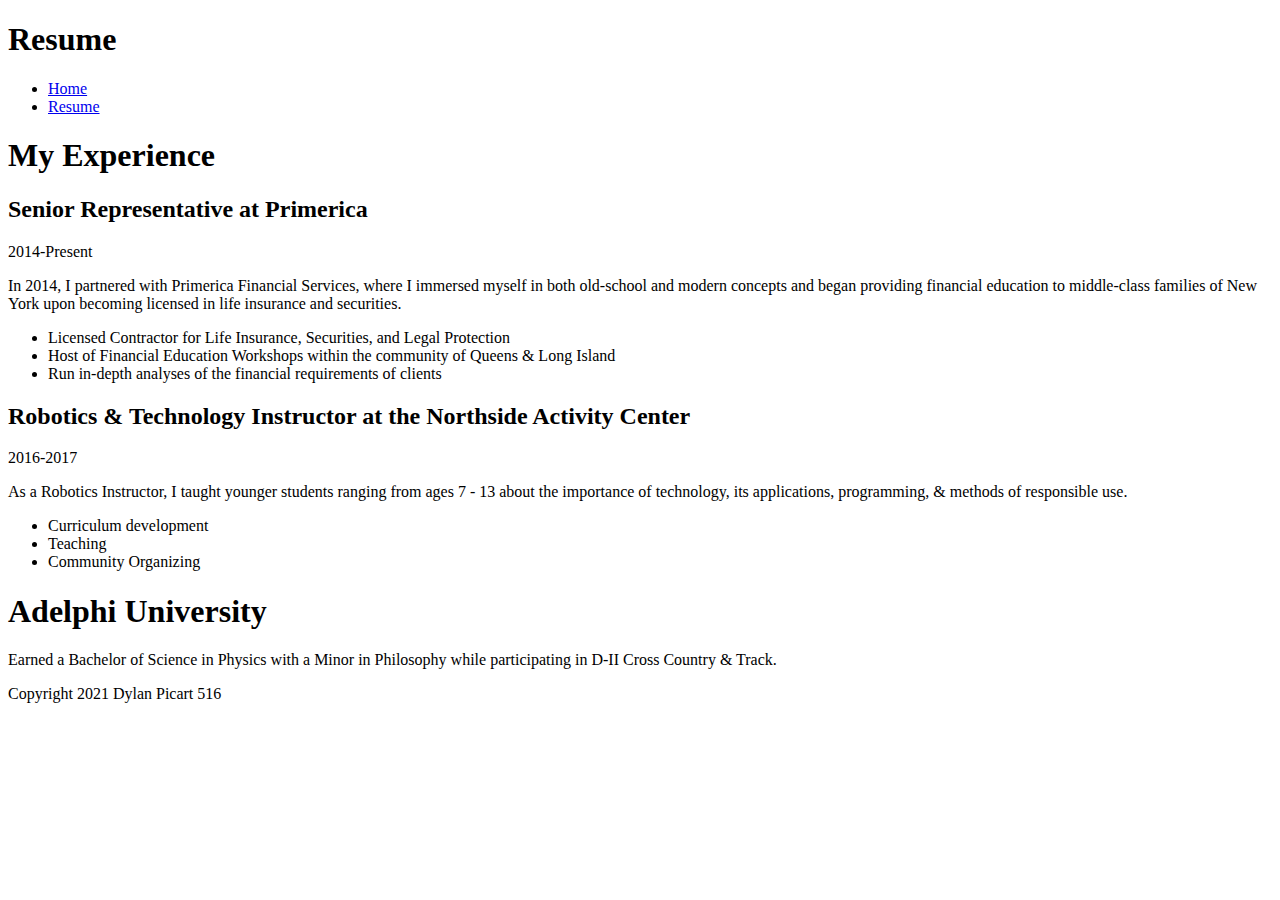
==== Module_3_HTML/Portfolio/resume.html @ 5bbcbe5d "Move resume to portfolio" ====
<!DOCTYPE html>
<html>
<head>
	<title>Dylan Picart's Resume</title>
</head>
<body>
	<div class="banner">
		<div class="title">
			<h1>Resume</h1>
		</div>
		<div class="nav">
			<ul>
				<li><a href="index.html">Home<a/></li>
				<li><a href="resume.html">Resume<a/></li>
			</ul>
		</div>
	</div>

	<div class="jobs">
		<h1>My Experience</h1>
		<div class="job">
			<h2>Senior Representative at Primerica</h2>
			<p class="date">2014-Present</p>
			<p class="desc">In 2014, I partnered with Primerica Financial Services, where I immersed myself in both old-school and modern concepts and began providing financial education to middle-class families of New York upon becoming licensed in life insurance and securities.</p>
			<ul class="duties">
				<li>Licensed Contractor for Life Insurance, Securities, and Legal Protection</li>
				<li>Host of Financial Education Workshops within the community of Queens & Long Island</li>
				<li>Run in-depth analyses of the financial requirements of clients</li>
			</ul>
		</div>
		<div class="job">
			<h2>Robotics & Technology Instructor at the Northside Activity Center</h2>
			<p class="date">2016-2017</p>
			<p class="desc">As a Robotics Instructor, I taught younger students ranging from ages 7 - 13 about the importance of technology, its applications, programming, & methods of responsible use.</p>
			<ul class="duties">
				<li>Curriculum development</li>
				<li>Teaching</li>
				<li>Community Organizing</li>
			</ul>
		</div>
	</div>

	<div class="education">
		<h1>Adelphi University</h1>
		<p>Earned a Bachelor of Science in Physics with a Minor in Philosophy while participating in D-II Cross Country & Track.</p>
	</div>

	<div class="footer">
		<p>Copyright 2021 Dylan Picart 516</p>
	</div>
</body>
</html>
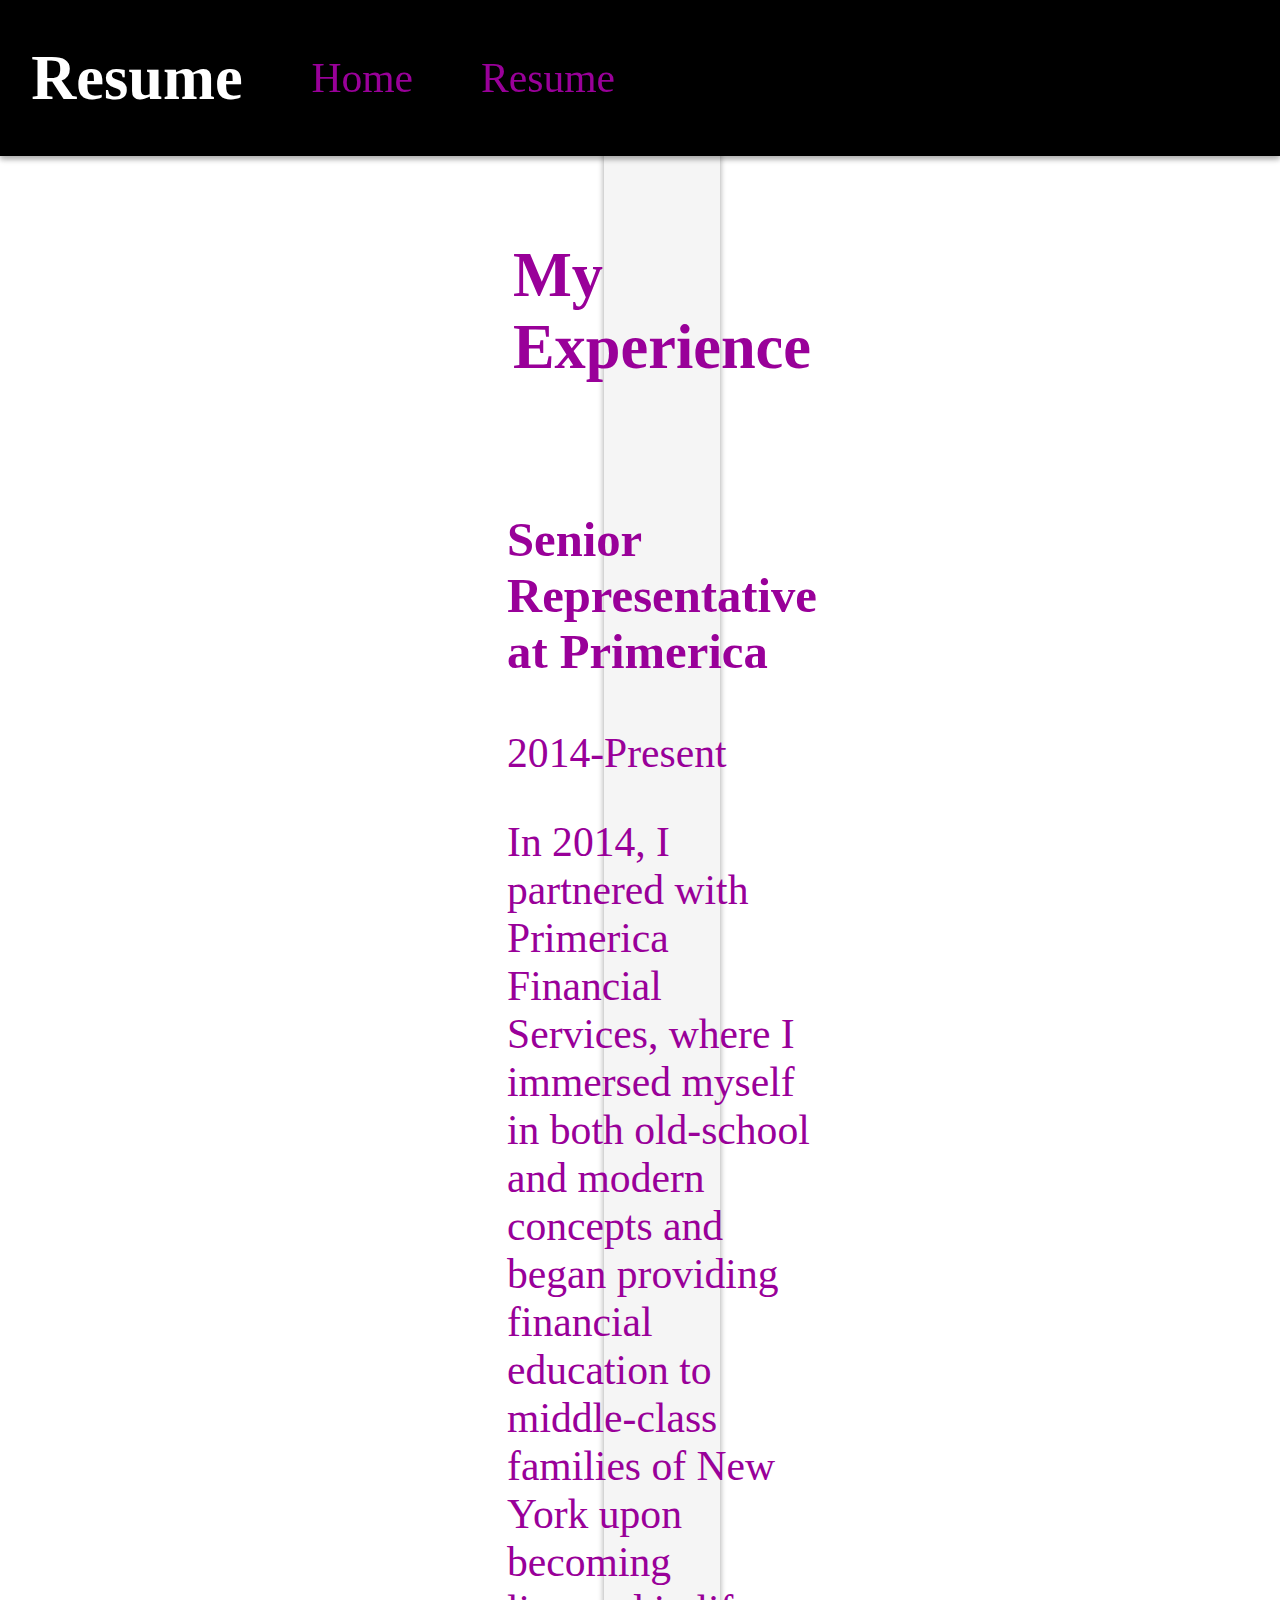
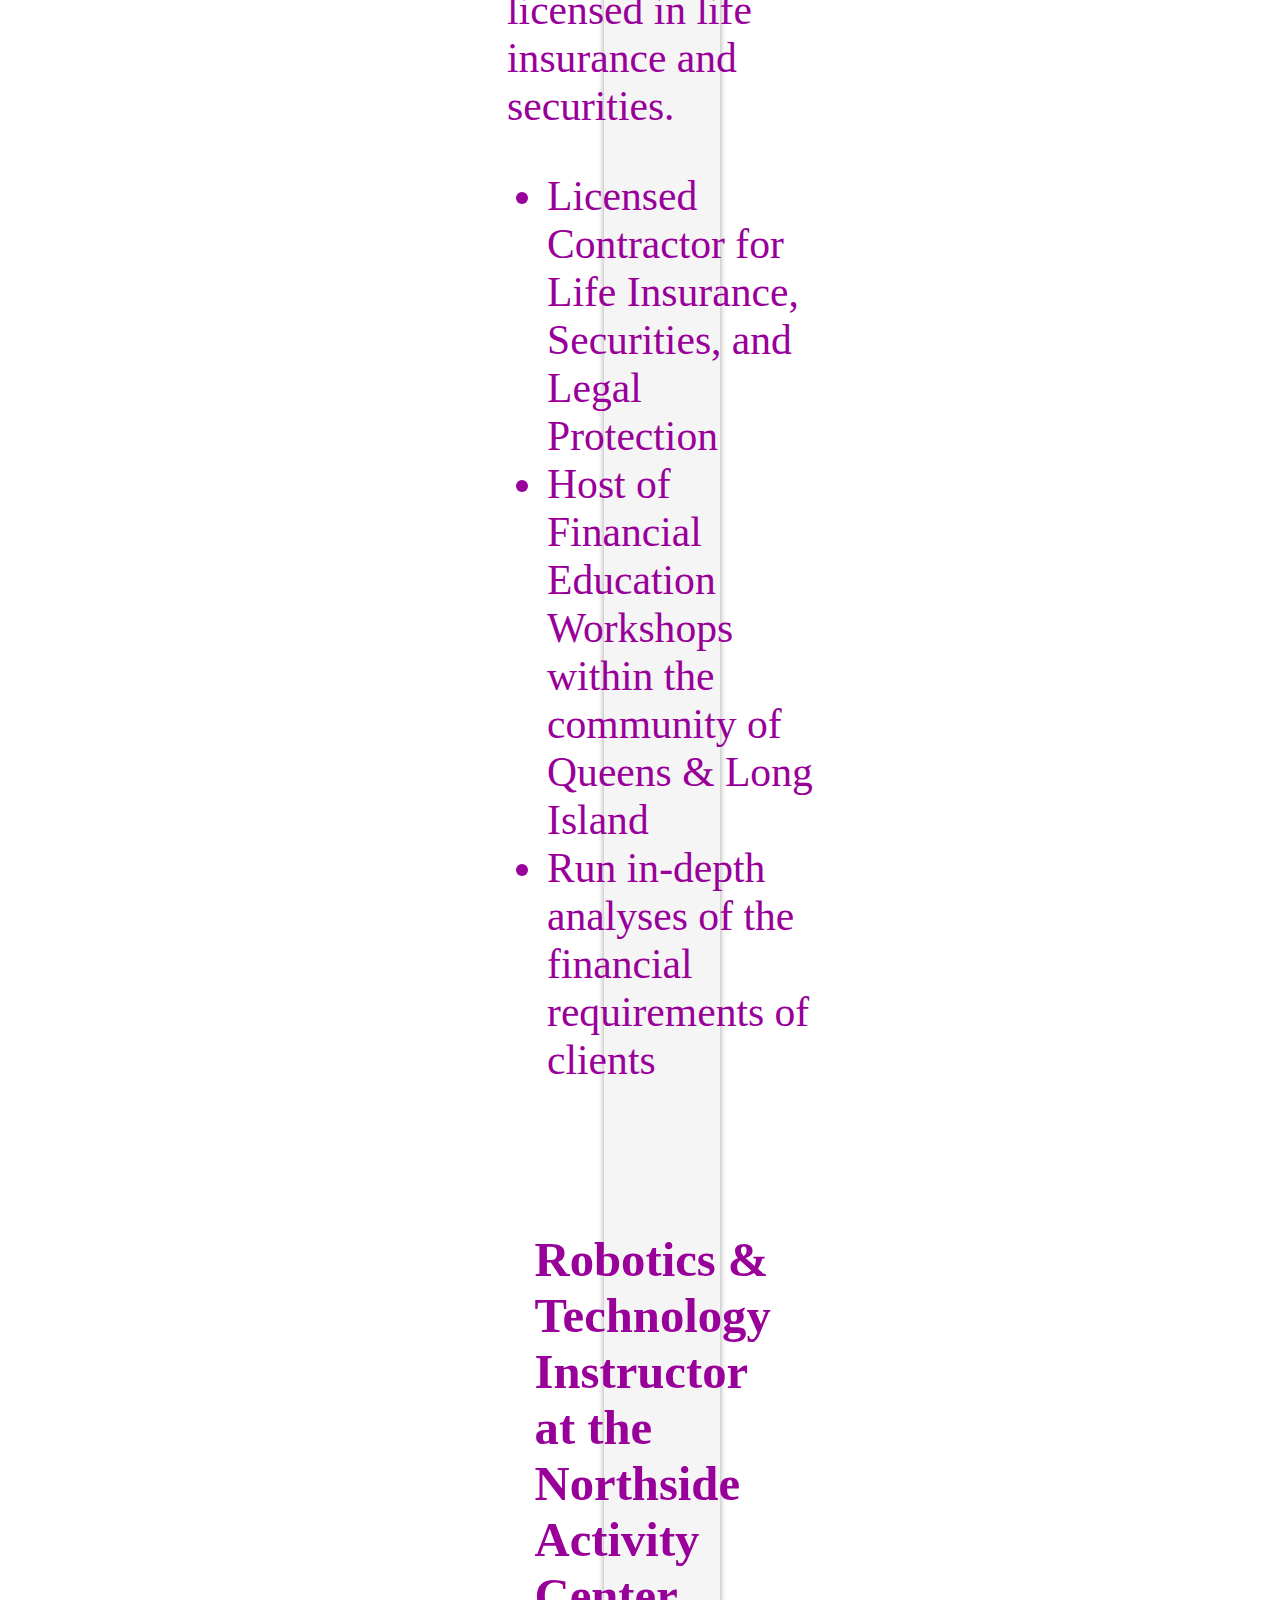
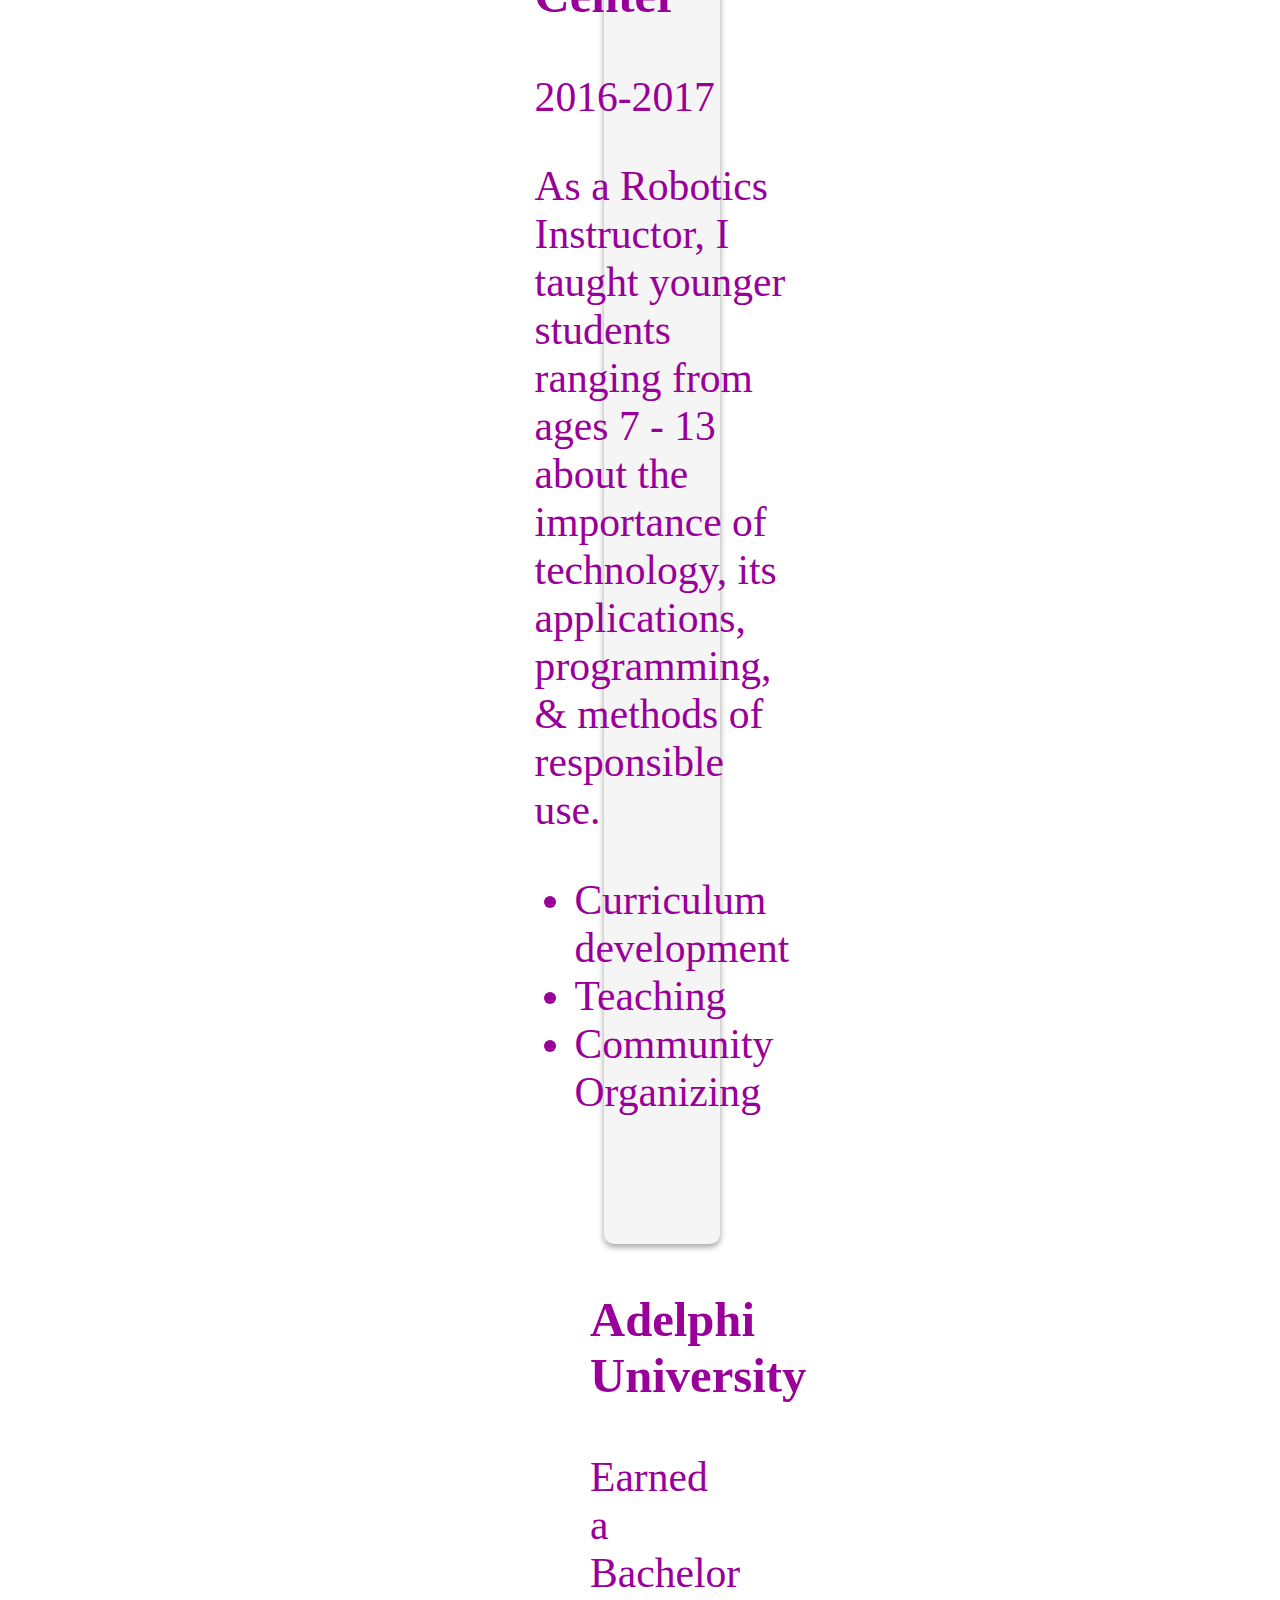
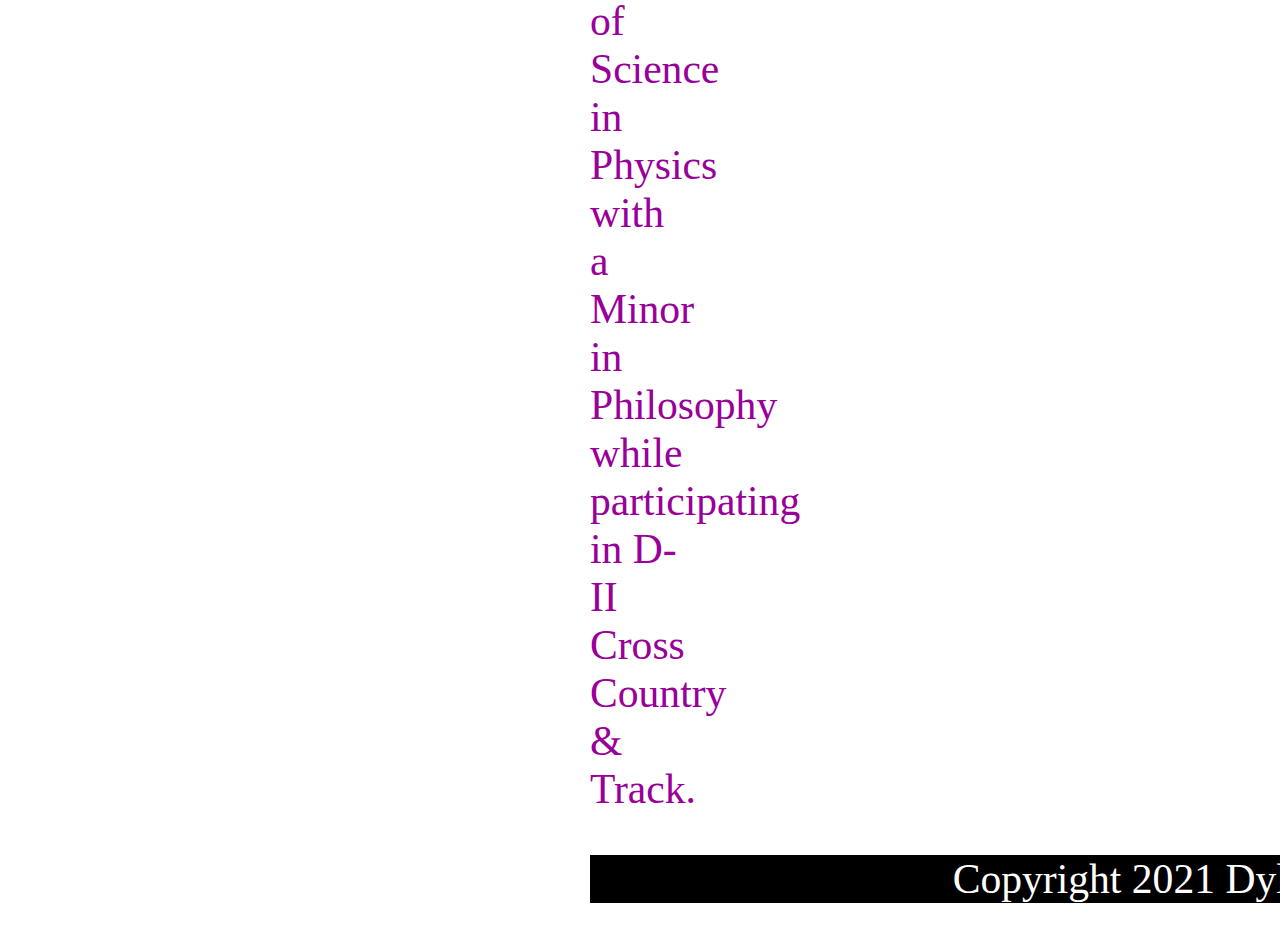
==== commit a5065915: "fifth commit" ====
--- a/Module_3_HTML/Portfolio/resume.html
+++ b/Module_3_HTML/Portfolio/resume.html
@@ -2,6 +2,11 @@
 <html>
 <head>
 	<title>Dylan Picart's Resume</title>
+	
+	<link rel="preconnect" href="https://fonts.googleapis.com">
+	<link rel="preconnect" href="https://fonts.gstatic.com" crossorigin>
+	<link href="https://fonts.googleapis.com/css2?family=Philosopher:ital,wght@0,400;0,700;1,400;1,700&display=swap" rel="stylesheet">
+	<link rel="stylesheet" type="text/css" href="../css/style.css">
 </head>
 <body>
 	<div class="banner">
@@ -17,9 +22,9 @@
 	</div>
 
 	<div class="jobs">
-		<h1>My Experience</h1>
+		<h2>My Experience</h2>
 		<div class="job">
-			<h2>Senior Representative at Primerica</h2>
+			<h3>Senior Representative at Primerica</h3>
 			<p class="date">2014-Present</p>
 			<p class="desc">In 2014, I partnered with Primerica Financial Services, where I immersed myself in both old-school and modern concepts and began providing financial education to middle-class families of New York upon becoming licensed in life insurance and securities.</p>
 			<ul class="duties">
@@ -29,7 +34,7 @@
 			</ul>
 		</div>
 		<div class="job">
-			<h2>Robotics & Technology Instructor at the Northside Activity Center</h2>
+			<h3>Robotics & Technology Instructor at the Northside Activity Center</h3>
 			<p class="date">2016-2017</p>
 			<p class="desc">As a Robotics Instructor, I taught younger students ranging from ages 7 - 13 about the importance of technology, its applications, programming, & methods of responsible use.</p>
 			<ul class="duties">
@@ -41,7 +46,7 @@
 	</div>
 
 	<div class="education">
-		<h1>Adelphi University</h1>
+		<h3>Adelphi University</h3>
 		<p>Earned a Bachelor of Science in Physics with a Minor in Philosophy while participating in D-II Cross Country & Track.</p>
 	</div>
 
@@ -49,4 +54,4 @@
 		<p>Copyright 2021 Dylan Picart 516</p>
 	</div>
 </body>
-</html>
+</html>--- a/Module_3_HTML/css/style.css
+++ b/Module_3_HTML/css/style.css
@@ -0,0 +1,205 @@
+:root{
+	--first-color: #dbe4e8;
+	--second-color: #f5f5f5;
+	--third-color: #990099;
+	--fourth-color: black;
+	--font:'Philosopher';
+	--shadow: 0 3px 6px rgba(0,0,0,0.16), 0 3px 6px rgba(0,0,0,0.23);
+}
+
+html{ font-size: calc(1em + 1vw)}
+button{ font-size: inherit}
+input{ font-size: inherit}
+
+body{
+	font-size: calc(1em + 1vw);
+	margin: 0;
+	background-color: var(--font);
+	padding-top: 4rem;
+	display: grid;
+	justify-items: center;
+}
+
+.banner{
+	width: 100%;
+	display: flex;
+	flex-flow: wrap;
+	align-items: center;
+	list-style-type: none;
+	background-color: var(--fourth-color);
+	position: fixed;
+	top: 0;
+	color: var(--third-color);
+	box-shadow: var(--shadow);
+}
+
+.title{
+	margin-left: 1em;
+	text-align: center;
+	font-size: 0.75em;
+	color: #fff;
+}
+a{
+	color: var(--third-color);
+	width: 100px;
+	text-decoration: none;
+}
+
+a:hover{
+	color: var(--first-color);
+}
+
+.banner ul {
+	list-style-type: none;
+}
+.banner li {
+	display: inline;
+	margin: 1rem;
+}
+
+.about-me{
+	display: flex;
+	width: 80vw;
+	padding: 1rem;
+	margin: .5rem;
+	border-radius: 6px;
+	background-color: var(--second-color);
+	box-shadow: var(--shadow);
+}
+
+.profile{
+	padding: 1em;
+}
+.profile-pic{}
+.about-me-text{
+	padding: 1em;
+}
+
+.social-media li{
+	font-size: .75em;
+	display: inline;
+}
+.social-media ul{
+	padding: .3rem;
+	list-style-type: none;
+}
+
+.career{
+	display: flex;
+	margin: .5rem;
+	width: calc(80vw + 2rem);
+}
+
+.goals{
+	width: 45vw;
+	padding: 2rem;
+	border-radius: 6px;
+	margin-right: 1rem;
+	background-color: var(--second-color);
+	box-shadow: var(--shadow);
+}
+
+.skills{
+	width: 35vw;
+	padding: 2rem;
+	border-radius: 6px;
+	background-color: var(--second-color);
+	box-shadow: var(--shadow);
+}
+
+.projects{
+	display: flex;
+	flex-flow: row wrap;
+	width: 80vw;
+	padding: 1rem;
+	margin: .5rem;
+	border-radius: 6px;
+	background-color: var(--second-color);
+	box-shadow: var(--shadow);
+}
+.projects h2{
+	width: 100%;
+	margin: 1rem;
+}
+
+.project{
+	text-align: center;
+	padding: 1rem;
+	margin: 1rem;
+	width: 25%;
+	box-shadow: var(--shadow);
+	color: #fff;
+	background-color: var(--third-color);
+	border-radius: 8px;
+}
+.project a{
+	color: #fff;
+}
+
+.project:hover{
+	transition: all 0.3s cubic-bezier(.25,.8,.25,1);
+	box-shadow: 0 14px 28px rgba(0, 0, 0, 0.25), 0 10px 10px rgba(0, 0, 0, 0.22);
+}
+
+.contact-form{
+	display: flex;
+	flex-flow: column;
+	justify-content: center;
+	text-align: center;
+	width: 80vw;
+	padding: 1rem;
+	margin: .5rem;
+	border-radius: 6px;
+	background-color: var(--second-color);
+	box-shadow: var(--shadow);
+}
+.contact{
+	text-align: left;
+	margin: 0 auto;
+}
+
+/*form styles*/
+Input{
+	min-width: 30vw;
+	margin-bottom: 15px;
+	margin-top: 5px;
+	padding: .5rem;
+}
+input[type=submit],{
+	background-color: var(--third-color);
+	color: white;
+	padding: 10px;
+	width: calc(30vw + .5rem);
+	border-radius: 8px;
+	box-shadow: var(--shadow);
+}
+input[type=submit]:hover{
+	transition: all 0.3s cubic-bezier(.25,.8,.25,1);
+	box-shadow: 0 14px 28px rgba(0, 0, 0, 0.25), 0 10px 10px rgba(0, 0, 0, 0.22);
+}
+
+/*resume*/
+.jobs{
+	display: flex;
+	flex-flow: row wrap;
+	justify-content: center;
+	width: 80 vw;
+	margin: .5rem;
+	padding: 2rem;
+	border-radius: 10px;
+	background-color: var(--second-color);
+	box-shadow: var(--shadow);
+}
+.job{
+	padding: 1rem;
+}
+
+.education{}
+
+.footer{
+	margin-top: 1rem;
+	width: 100vw;
+	background-color: var(--fourth-color);
+	color: #fff;
+	text-align: center;
+}